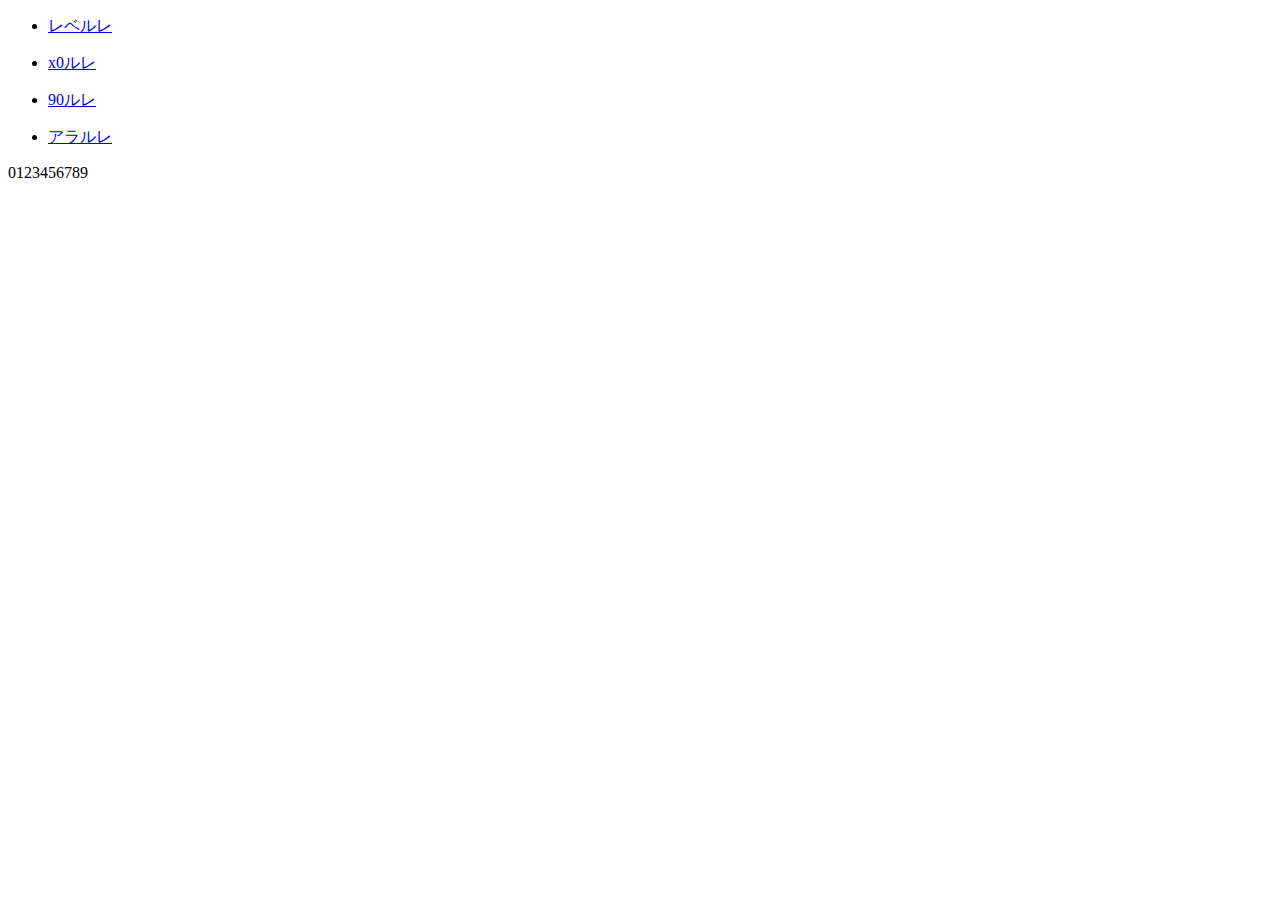
==== index.html @ 7156ff3a "fix: robots" ====
<!DOCTYPE html>
<html lang="ja">
<head>
  <meta charset="utf-8">
  <meta name="viewport" content="width=device-width, initial-scale=1.0">
  <meta name="format-detection" content="telephone=no">
  <link rel="icon" href="/14_guide_note/favicon.ico">
  <link rel="apple-touch-icon" sizes="180x180" href="/14_guide_note/apple-touch-icon.png">
  <title>14 guide note</title>

  <link rel="preconnect" href="https://fonts.googleapis.com">
  <link rel="preconnect" href="https://fonts.gstatic.com" crossorigin>
  <link href="https://fonts.googleapis.com/css2?family=M+PLUS+1p:wght@100;400&display=swap" rel="stylesheet">

  <link rel="stylesheet" type="text/css" href="/14_guide_note/css/reset.css">
  <link rel="stylesheet" type="text/css" href="/14_guide_note/css/style.css">

</head>
<body>
  <header>
  </header>
  <div class="wrapper">
    <div class="container">
      <ul class="global_list top">
        <li><a href="/14_guide_note/id_lv/"><p>レベルレ</p></a></li>
        <li><a href="/14_guide_note/id_x0/"><p><span class="num">x0</span>ルレ</p></a></li>
        <li><a href="/14_guide_note/id_x0/6x/"><p><span class="num">90</span>ルレ</p></a></li>
        <li><a href="/14_guide_note/alliance/"><p>アラルレ</p></a></li>
      </ul>
    </div>
  <footer>
    <p>0123456789</p>
  </footer>
</body>
</html>
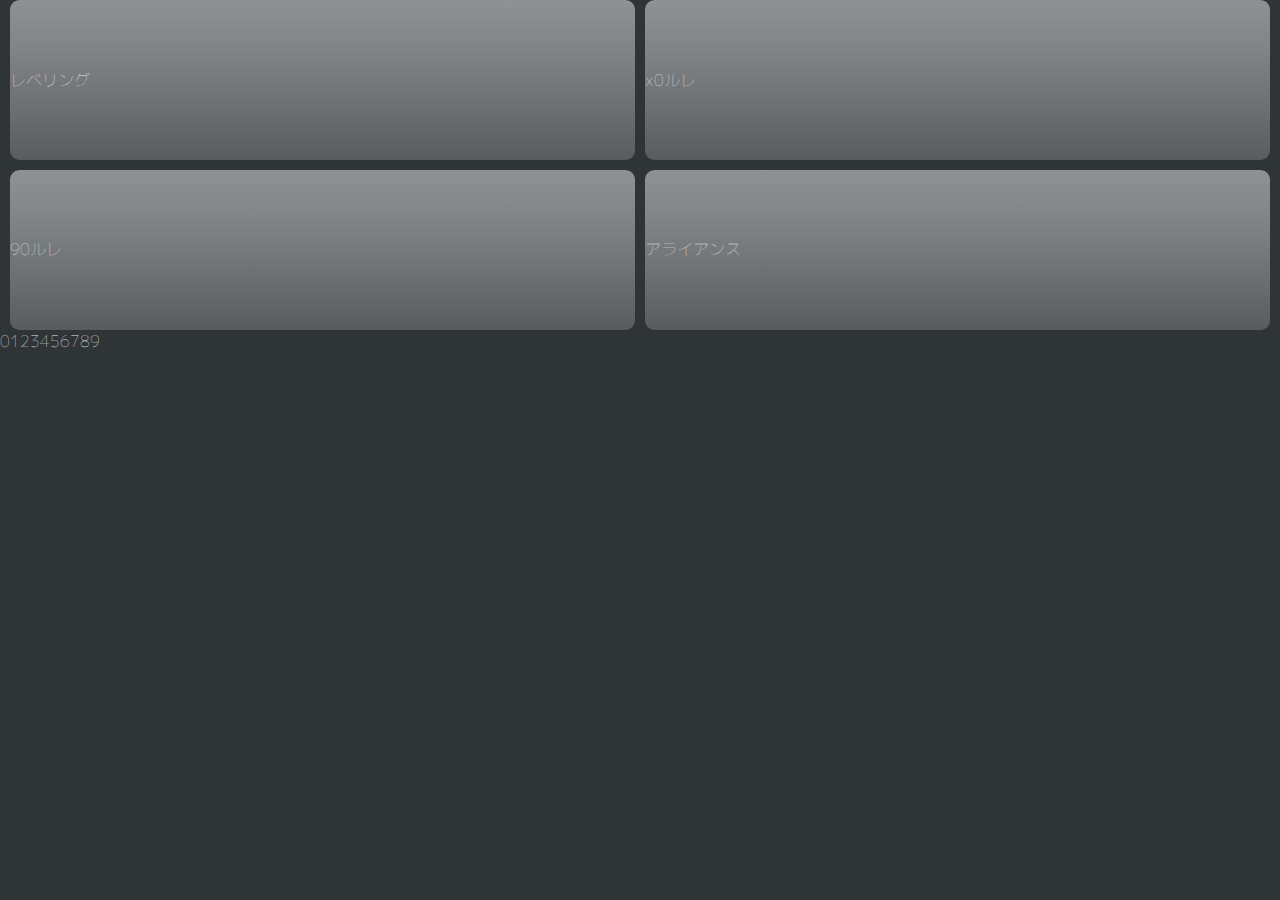
==== commit 68bcb6fc: "update: css add" ====
--- a/index.html
+++ b/index.html
@@ -10,10 +10,10 @@
 
   <link rel="preconnect" href="https://fonts.googleapis.com">
   <link rel="preconnect" href="https://fonts.gstatic.com" crossorigin>
-  <link href="https://fonts.googleapis.com/css2?family=M+PLUS+1p:wght@100;400&display=swap" rel="stylesheet">
+  <link href="https://fonts.googleapis.com/css2?family=M+PLUS+1p:wght@100;400;900&family=Michroma&display=swap" rel="stylesheet">
 
-  <link rel="stylesheet" type="text/css" href="/14_guide_note/css/reset.css">
-  <link rel="stylesheet" type="text/css" href="/14_guide_note/css/style.css">
+  <link rel="stylesheet" type="text/css" href="css/reset.css">
+  <link rel="stylesheet" type="text/css" href="css/style.css">
 
 </head>
 <body>
@@ -22,10 +22,10 @@
   <div class="wrapper">
     <div class="container">
       <ul class="global_list top">
-        <li><a href="/14_guide_note/id_lv/"><p>レベルレ</p></a></li>
-        <li><a href="/14_guide_note/id_x0/"><p><span class="num">x0</span>ルレ</p></a></li>
-        <li><a href="/14_guide_note/id_x0/6x/"><p><span class="num">90</span>ルレ</p></a></li>
-        <li><a href="/14_guide_note/alliance/"><p>アラルレ</p></a></li>
+        <li><a href="/14_guide_note/id_lv/"><p>レベリング</p></a></li>
+        <li><a href="/14_guide_note/id_x0/"><p><span class="sub">x0</span>ルレ</p></a></li>
+        <li><a href="/14_guide_note/id_x0/6x/"><p><span class="sub">90</span>ルレ</p></a></li>
+        <li><a href="/14_guide_note/alliance/"><p>アライアンス</p></a></li>
       </ul>
     </div>
   <footer>
--- a/css/style.css
+++ b/css/style.css
@@ -0,0 +1,107 @@
+@charset "utf-8";
+
+/* base */
+body {
+  background-color: #2f3437;
+}
+
+p {
+  color: #ebebeb;
+  font-family: 'M PLUS 1p', sans-serif;
+  font-weight: 100;
+  font-size: 16px;
+}
+.bg_2x {
+  background: linear-gradient(#859ea3 0%, 70%, #4a9baa 100%) !important;
+}
+.bg_3x {
+  background: linear-gradient(#3d5ea0 0%, 70%, #234d9f 100%) !important;
+}
+.bg_4x {
+  background: linear-gradient( #9f4e3f 0%, 40%, #9f3b2c 100%) !important;
+}
+.bg_5x {
+  background: linear-gradient(#514a93 0%, 40%, #2e2969 100%) !important;
+}
+.bg_6x {
+  background: linear-gradient(175deg, #3e509a 0%, 65%, #cb7a2e 100%) !important;
+}
+
+
+
+/* container */
+.container {
+  width: 100%;
+  padding: 0 1.2ch;
+  margin: 0 auto;
+}
+
+/* global_list */
+.global_list {
+  display: grid;
+  grid-template-columns: 1fr;
+  grid-auto-rows: 76px;
+  gap: 1.2ch;
+}
+.global_list.top {
+  grid-template-columns: repeat(2, 1fr);
+  grid-auto-rows: 160px;
+  gap: 1.2ch;
+}
+.global_list a {
+  width: 100%;
+  height: 100%;
+  display: flex;
+  align-items: center;
+  justify-content :space-between;
+  border-radius: 1.2ch;
+  overflow: hidden;
+  background: linear-gradient(#8e9294 0%, 55%, #595b5e 100%);
+}
+.global_list .num {
+  width: 40%;
+  height: 100%;
+  clip-path: polygon(0 0, 100% 0, 96% 100%, 0 100%);
+  display: grid;
+  place-content: center;
+  gap: 1ch;
+}
+.global_list .num.large {
+  width: 70%;
+}
+.global_list .num p {
+  font-size: 9vw;
+  font-family: 'Michroma', sans-serif;
+}
+.global_list .num span {
+  font-size: 4vw;
+}
+.global_list .tit {
+  flex-grow: 1;
+  text-align: center;
+}
+.global_list .tit p {
+  font-size: 5vw;
+}
+
+
+
+
+
+
+
+
+@media screen and (min-width: 600px) {
+  .global_list .num p {
+    font-size: 48px;
+  }
+  .global_list .num span {
+    font-size: 24px;
+  }
+  .global_list .tit p {
+    font-size: 24px;
+  }
+
+
+
+}
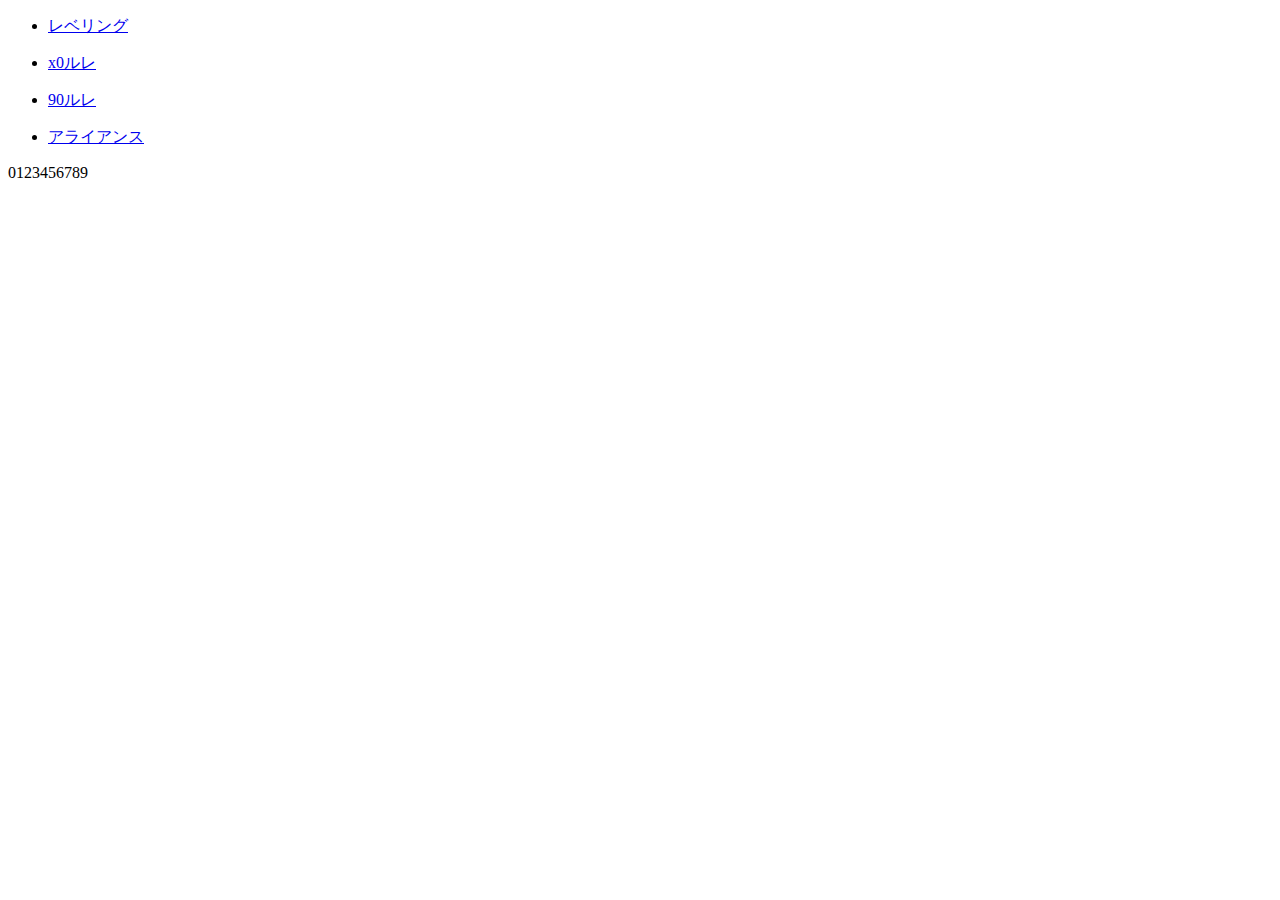
==== commit 4c4ccfef: "fix: css path fix" ====
--- a/index.html
+++ b/index.html
@@ -12,8 +12,8 @@
   <link rel="preconnect" href="https://fonts.gstatic.com" crossorigin>
   <link href="https://fonts.googleapis.com/css2?family=M+PLUS+1p:wght@100;400;900&family=Michroma&display=swap" rel="stylesheet">
 
-  <link rel="stylesheet" type="text/css" href="css/reset.css">
-  <link rel="stylesheet" type="text/css" href="css/style.css">
+  <link rel="stylesheet" type="text/css" href="/14_guide_note/css/reset.css">
+  <link rel="stylesheet" type="text/css" href="/14_guide_note/css/style.css">
 
 </head>
 <body>
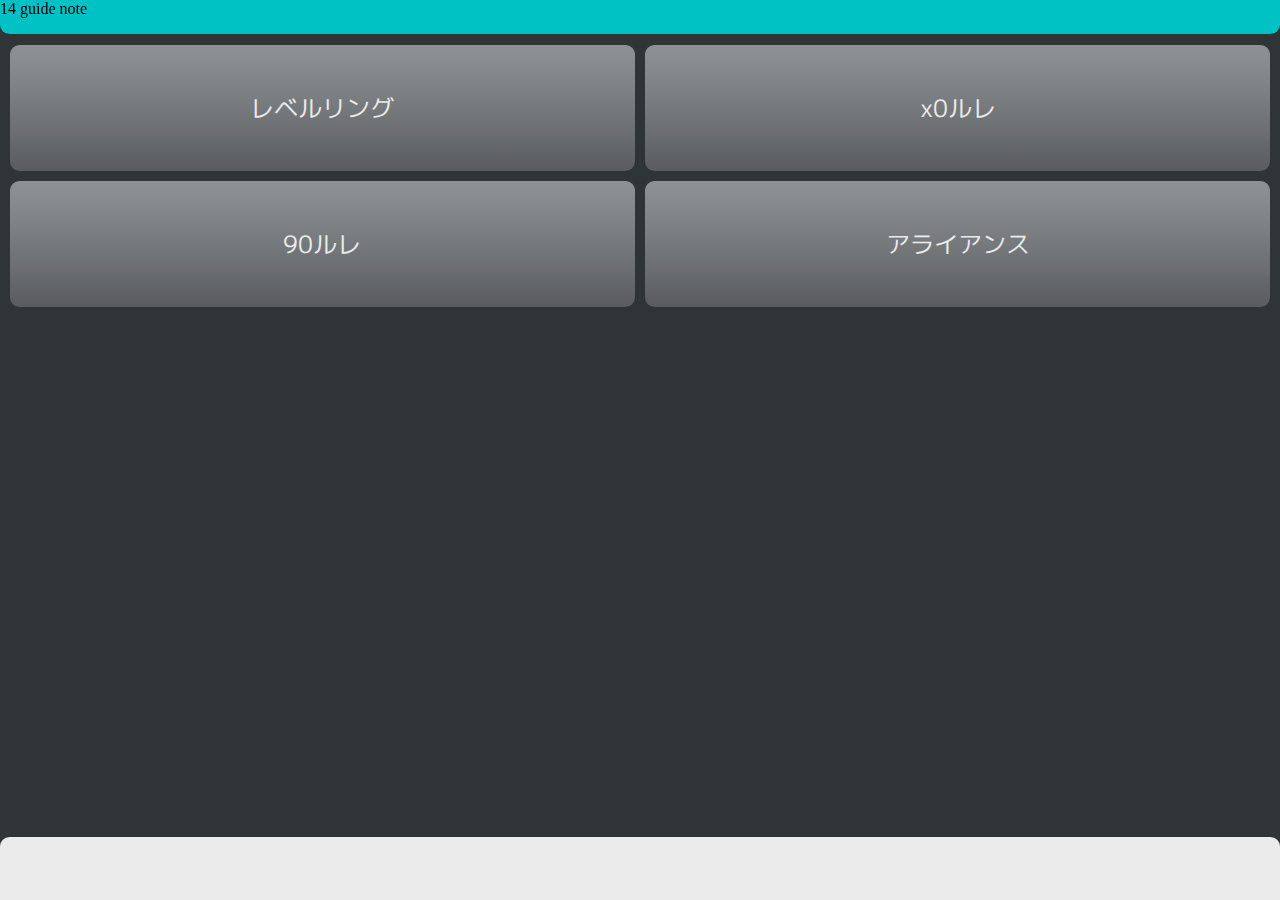
==== commit 967ad25f: "add css but path miss" ====
--- a/index.html
+++ b/index.html
@@ -12,22 +12,24 @@
   <link rel="preconnect" href="https://fonts.gstatic.com" crossorigin>
   <link href="https://fonts.googleapis.com/css2?family=M+PLUS+1p:wght@100;400;900&family=Michroma&display=swap" rel="stylesheet">
 
-  <link rel="stylesheet" type="text/css" href="/14_guide_note/css/reset.css">
-  <link rel="stylesheet" type="text/css" href="/14_guide_note/css/style.css">
+  <link rel="stylesheet" type="text/css" href="css/reset.css">
+  <link rel="stylesheet" type="text/css" href="css/style.css">
 
 </head>
 <body>
   <header>
+    <h1>14 guide note</h1>
   </header>
-  <div class="wrapper">
+  <main>
     <div class="container">
       <ul class="global_list top">
-        <li><a href="/14_guide_note/id_lv/"><p>レベリング</p></a></li>
-        <li><a href="/14_guide_note/id_x0/"><p><span class="sub">x0</span>ルレ</p></a></li>
-        <li><a href="/14_guide_note/id_x0/6x/"><p><span class="sub">90</span>ルレ</p></a></li>
-        <li><a href="/14_guide_note/alliance/"><p>アライアンス</p></a></li>
+        <li><a href="/14_guide_note/id_lv/"><div class="tit"><p>レベルリング</p></div></a></li>
+        <li><a href="/14_guide_note/id_x0/"><div class="tit"><p>x0ルレ</p></div></a></li>
+        <li><a href="/14_guide_note/id_x0/6x/"><div class="tit"><p>90ルレ</p></div></a></li>
+        <li><a href="/14_guide_note/alliance/"><div class="tit"><p>アライアンス</p></div></a></li>
       </ul>
     </div>
+  </main>
   <footer>
     <p>0123456789</p>
   </footer>
--- a/css/style.css
+++ b/css/style.css
@@ -0,0 +1,133 @@
+@charset "utf-8";
+
+/* base */
+body {
+  background-color: #2f3437;
+}
+a {
+  cursor: pointer;
+}
+p {
+  color: #ebebeb;
+  font-family: 'M PLUS 1p', sans-serif;
+  font-weight: 400;
+  font-size: 16px;
+}
+.num {
+  font-family: 'Michroma', sans-serif;
+}
+.bg_2x {
+  background: linear-gradient(#859ea3 0%, 70%, #4a9baa 100%) !important;
+}
+.bg_3x {
+  background: linear-gradient(#3d5ea0 0%, 70%, #234d9f 100%) !important;
+}
+.bg_4x {
+  background: linear-gradient( #9f4e3f 0%, 40%, #9f3b2c 100%) !important;
+}
+.bg_5x {
+  background: linear-gradient(#514a93 0%, 40%, #2e2969 100%) !important;
+}
+.bg_6x {
+  background: linear-gradient(175deg, #3e509a 0%, 65%, #cb7a2e 100%) !important;
+}
+
+/* main/header/footer */
+main {
+  padding: 5vh 1.2ch 8.2ch;
+}
+header {
+  width: 100%;
+  background-color: #00c2c4;
+  height: 3.8vh;
+  border-radius: 0 0 1.2ch 1.2ch;
+  position: fixed;
+  top: 0;
+  z-index: 10;
+}
+footer {
+  width: 100%;
+  background-color: #ebebeb;
+  height: 7vh;
+  border-radius: 1.2ch 1.2ch 0 0;
+  position: fixed;
+  bottom: 0;
+  z-index: 11;
+}
+
+
+
+/* container */
+.container {
+  width: 100%;
+  margin: 0 auto;
+}
+
+/* global_list */
+.global_list {
+  display: grid;
+  grid-template-columns: 1fr;
+  grid-auto-rows: 70px;
+  gap: 1.2ch;
+}
+.global_list.top {
+  grid-template-columns: repeat(2, 1fr);
+  grid-auto-rows: 126px;
+  gap: 1.2ch;
+}
+.global_list a {
+  width: 100%;
+  height: 100%;
+  display: flex;
+  align-items: center;
+  justify-content :space-between;
+  border-radius: 1.2ch;
+  overflow: hidden;
+  background: linear-gradient(#8e9294 0%, 55%, #595b5e 100%);
+}
+.global_list .lv {
+  width: 40%;
+  height: 100%;
+  clip-path: polygon(0 0, 100% 0, 96% 100%, 0 100%);
+  display: grid;
+  place-content: center;
+  gap: 1ch;
+}
+.global_list .lv.large {
+  width: 70%;
+}
+.global_list .lv p {
+  font-size: 9vw;
+}
+.global_list .lv span {
+  font-size: 4vw;
+}
+.global_list .tit {
+  flex-grow: 1;
+  text-align: center;
+}
+.global_list .tit p {
+  font-size: 5vw;
+}
+
+
+
+
+
+
+
+
+@media screen and (min-width: 600px) {
+  .global_list .lv p {
+    font-size: 48px;
+  }
+  .global_list .lv span {
+    font-size: 24px;
+  }
+  .global_list .tit p {
+    font-size: 24px;
+  }
+
+
+
+}
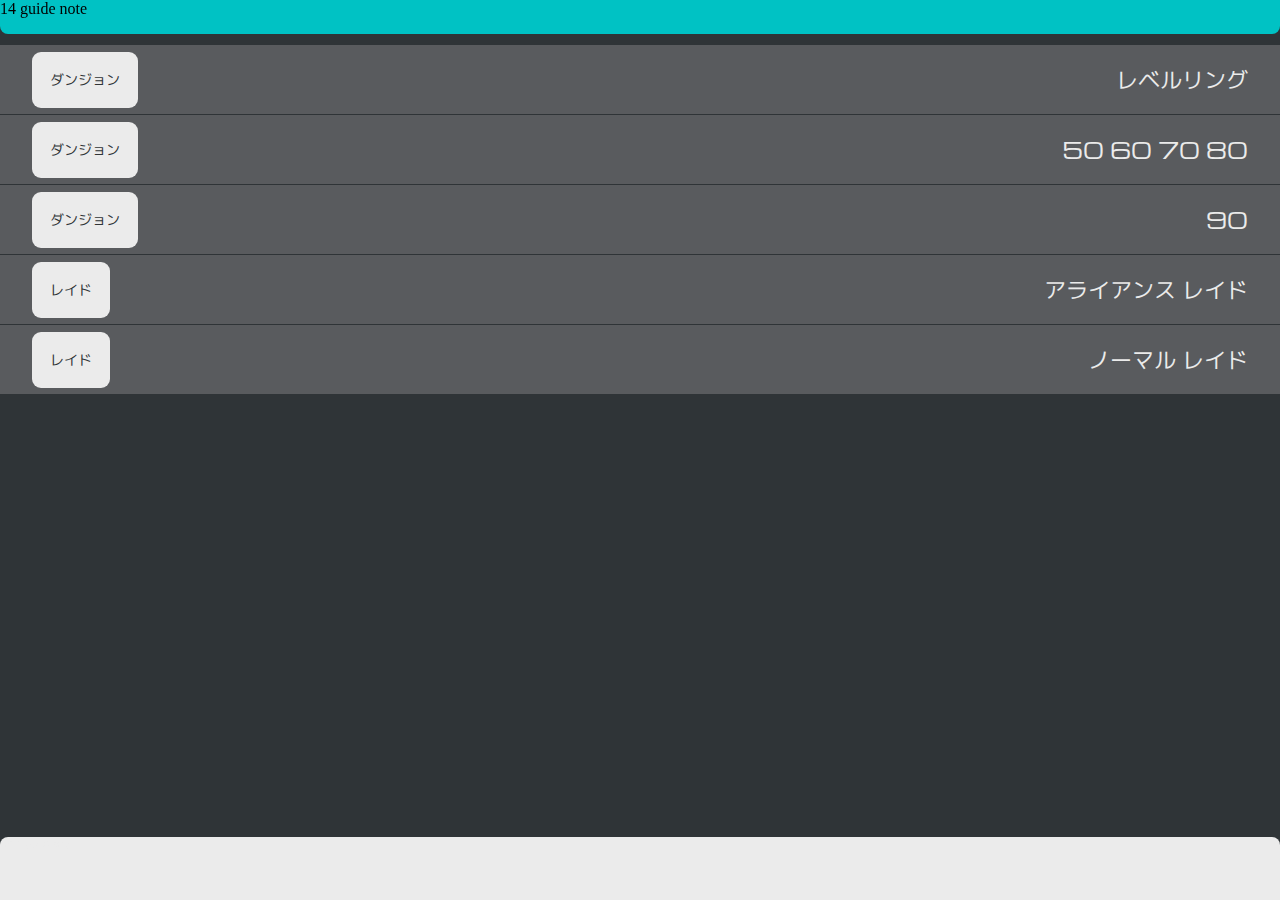
==== commit 8d707041: "wip" ====
--- a/index.html
+++ b/index.html
@@ -23,10 +23,26 @@
   <main>
     <div class="container">
       <ul class="global_list top">
-        <li><a href="/14_guide_note/id_lv/"><div class="tit"><p>レベルリング</p></div></a></li>
-        <li><a href="/14_guide_note/id_x0/"><div class="tit"><p>x0ルレ</p></div></a></li>
-        <li><a href="/14_guide_note/id_x0/6x/"><div class="tit"><p>90ルレ</p></div></a></li>
-        <li><a href="/14_guide_note/alliance/"><div class="tit"><p>アライアンス</p></div></a></li>
+        <li><a href="/14_guide_note/id_lv/">
+          <p><span class="tag">ダンジョン</span></p>
+          <p>レベルリング</p>
+        </a></li>
+        <li><a href="/14_guide_note/id_x0/">
+          <p><span class="tag">ダンジョン</span></p>
+          <p><span class="num">50 60 70 80</span></p>
+        </a></li>
+        <li><a href="/14_guide_note/id_x0/6x/">
+          <p><span class="tag">ダンジョン</span></p>
+          <p><span class="num">90</span></p>
+        </a></li>
+        <li><a href="/14_guide_note/rd_alliance/">
+          <p><span class="tag">レイド</span></p>
+          <p>アライアンス レイド</p>
+        </a></li>
+        <li><a href="/14_guide_note/rd_normal/">
+          <p><span class="tag">レイド</span></p>
+          <p>ノーマル レイド</p>
+        </a></li>
       </ul>
     </div>
   </main>
--- a/css/style.css
+++ b/css/style.css
@@ -9,47 +9,72 @@
 }
 p {
   color: #ebebeb;
+  font-size: 12px;
   font-family: 'M PLUS 1p', sans-serif;
   font-weight: 400;
-  font-size: 16px;
 }
 .num {
   font-family: 'Michroma', sans-serif;
 }
+.tag {
+  background-color: #ebebeb;
+  color: #2f3437;
+  font-size: 14px;
+  padding: 2ch;
+  border-radius: 1ch;
+}
+
 .bg_2x {
-  background: linear-gradient(#859ea3 0%, 70%, #4a9baa 100%) !important;
+  background-color: #4a9baa !important;
+  color: #ffffff;
+}
+.c_2x {
+  color: #4a9baa;
 }
 .bg_3x {
-  background: linear-gradient(#3d5ea0 0%, 70%, #234d9f 100%) !important;
+  background-color: #234d9f !important;
+  color: #ffffff;
+}
+.c_3x {
+  color: #234d9f;
 }
 .bg_4x {
-  background: linear-gradient( #9f4e3f 0%, 40%, #9f3b2c 100%) !important;
+  background-color: #9f3b2c !important;
+  color: #ffffff;
+}
+.c_4x {
+  color: #9f3b2c;
 }
 .bg_5x {
-  background: linear-gradient(#514a93 0%, 40%, #2e2969 100%) !important;
+  background-color: #2e2969 !important;
+  color: #ffffff;
+}
+.c_5x {
+  color: #2e2969;
 }
 .bg_6x {
-  background: linear-gradient(175deg, #3e509a 0%, 65%, #cb7a2e 100%) !important;
+  background-color: #cb7a2e !important;
+  color: #ffffff;
 }
 
 /* main/header/footer */
 main {
-  padding: 5vh 1.2ch 8.2ch;
+  padding: 5vh 0 8.2ch;
 }
 header {
   width: 100%;
+  height: 3.8vh;
   background-color: #00c2c4;
-  height: 3.8vh;
-  border-radius: 0 0 1.2ch 1.2ch;
+  border-radius: 0 0 1ch 1ch;
   position: fixed;
   top: 0;
   z-index: 10;
 }
 footer {
   width: 100%;
+  height: 7vh;
   background-color: #ebebeb;
-  height: 7vh;
-  border-radius: 1.2ch 1.2ch 0 0;
+  border-radius: 1ch 1ch 0 0;
   position: fixed;
   bottom: 0;
   z-index: 11;
@@ -68,12 +93,12 @@
   display: grid;
   grid-template-columns: 1fr;
   grid-auto-rows: 70px;
-  gap: 1.2ch;
 }
-.global_list.top {
-  grid-template-columns: repeat(2, 1fr);
-  grid-auto-rows: 126px;
-  gap: 1.2ch;
+.global_list li {
+  overflow: hidden;
+  background-color: #595b5e;
+  border-bottom: 1px solid #2f3437;
+  padding: 1ch;
 }
 .global_list a {
   width: 100%;
@@ -81,33 +106,19 @@
   display: flex;
   align-items: center;
   justify-content :space-between;
-  border-radius: 1.2ch;
-  overflow: hidden;
-  background: linear-gradient(#8e9294 0%, 55%, #595b5e 100%);
+  padding: 0 3ch;
 }
-.global_list .lv {
-  width: 40%;
-  height: 100%;
-  clip-path: polygon(0 0, 100% 0, 96% 100%, 0 100%);
-  display: grid;
-  place-content: center;
-  gap: 1ch;
+.global_list a:hover {
+  background-color: rgba( 255, 255, 255, 0.3);
 }
-.global_list .lv.large {
-  width: 70%;
+
+.global_list p {
+  font-size: 4vw;
+  display: flex;
+  align-items: center;
 }
-.global_list .lv p {
-  font-size: 9vw;
-}
-.global_list .lv span {
-  font-size: 4vw;
-}
-.global_list .tit {
-  flex-grow: 1;
-  text-align: center;
-}
-.global_list .tit p {
-  font-size: 5vw;
+.global_list span + span {
+  margin: 0 1ch;
 }
 
 
@@ -118,16 +129,10 @@
 
 
 @media screen and (min-width: 600px) {
-  .global_list .lv p {
-    font-size: 48px;
+  .global_list p {
+    font-size: 22px;
   }
-  .global_list .lv span {
-    font-size: 24px;
-  }
-  .global_list .tit p {
-    font-size: 24px;
-  }
-
+  
 
 
 }
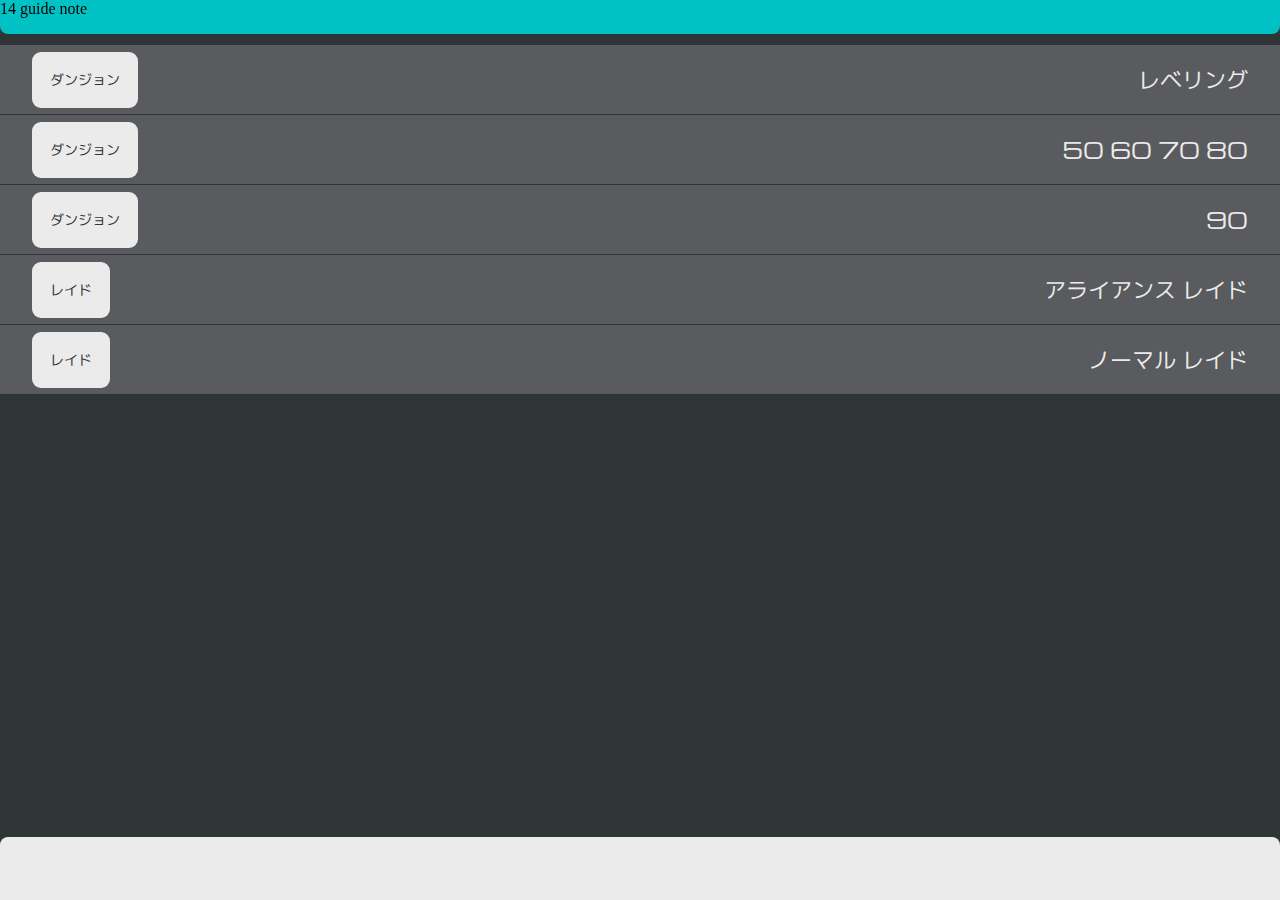
==== commit acd49c71: "typo" ====
--- a/index.html
+++ b/index.html
@@ -25,7 +25,7 @@
       <ul class="global_list top">
         <li><a href="/14_guide_note/id_lv/">
           <p><span class="tag">ダンジョン</span></p>
-          <p>レベルリング</p>
+          <p>レベリング</p>
         </a></li>
         <li><a href="/14_guide_note/id_x0/">
           <p><span class="tag">ダンジョン</span></p>
